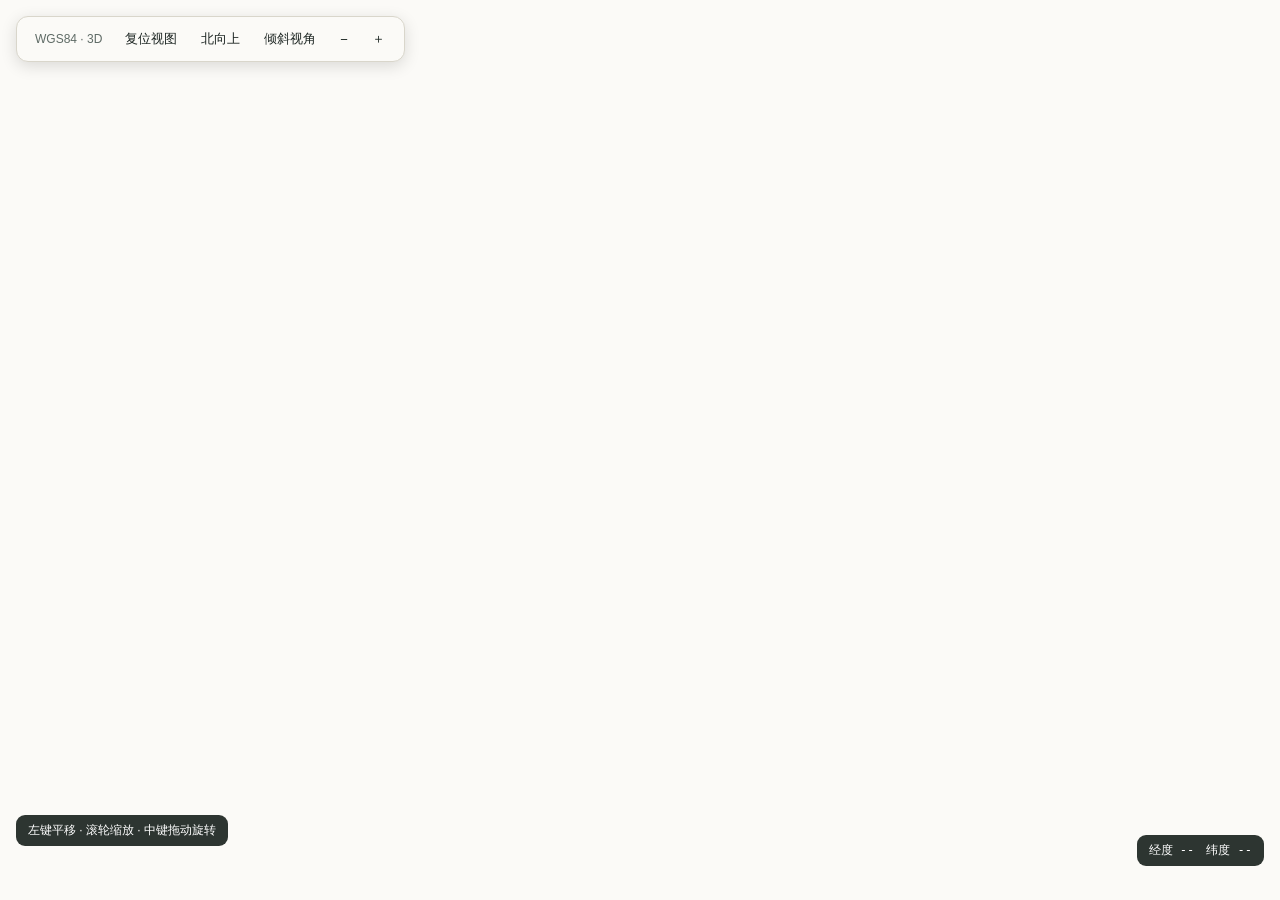
==== assets/cesium/index.html @ 0ca5a637 "Add Cesium 3D terrain preview with WGS84 mode switching Keep Painter-based 2D maps and add optional " ====
<!doctype html>
<html lang="zh-CN">
<head><meta charset="utf-8"><meta name="viewport" content="width=device-width,initial-scale=1">
<link rel="stylesheet" href="viewer.css">
<script src="compat.js"></script><script>window.CESIUM_BASE_URL=new URL('cesium/',location.href).href;</script>
<script src="cesium/Cesium.js"></script><script src="qrc:///qtwebchannel/qwebchannel.js"></script></head>
<body><div id="globe"></div>
<div class="tools"><span>WGS84 · 3D</span><button id="reset">复位视图</button><button id="north">北向上</button><button id="tilt">倾斜视角</button><button id="minus" aria-label="缩小">−</button><button id="plus" aria-label="放大">＋</button></div>
<div class="guide">左键平移 · 滚轮缩放 · 中键拖动旋转</div>
<div id="drawing" hidden>在地表点击两个对角点，Esc 取消</div>
<div id="coordinates">经度 --　纬度 --</div>
<script src="viewer.js"></script></body></html>
---- assets/cesium/viewer.css ----
:root{--surface:#fbfaf7;--text:#1b2421;--muted:#5f6b66;--accent:#0b6b5d;--border:#d9d6cb}
.cesium-viewer,.cesium-viewer-cesiumWidgetContainer,.cesium-widget,.cesium-widget canvas{width:100%;height:100%;position:relative;margin:0;padding:0;overflow:hidden;touch-action:none}.cesium-widget canvas{display:block}.cesium-viewer-bottom{position:absolute;bottom:0;z-index:1}.cesium-widget-credits{display:flex;align-items:center;flex-wrap:wrap;gap:4px;font:10px sans-serif}.cesium-widget-credits a{color:inherit}.cesium-credit-logoContainer img{max-height:18px}.cesium-credit-lightbox-overlay{position:absolute;inset:0;background:#0008;z-index:8}.cesium-credit-lightbox{margin:10vh auto;max-width:550px;background:var(--surface);padding:24px;border-radius:12px}.cesium-credit-expand-link{cursor:pointer}
html,body,#globe{width:100%;height:100%;margin:0;overflow:hidden;background:var(--surface);font:13px "Microsoft YaHei UI","Segoe UI",sans-serif;color:var(--text)}
.tools{position:absolute;top:16px;left:16px;display:flex;align-items:center;gap:6px;padding:6px 10px;border:1px solid var(--border);border-radius:12px;background:var(--surface);box-shadow:0 4px 16px #0002}
.tools span{padding:0 8px;color:var(--muted);font-size:12px}.tools button{font:inherit;color:var(--text);background:transparent;border:0;border-radius:7px;padding:7px 9px;cursor:pointer}.tools button:hover{background:color-mix(in srgb,var(--accent) 12%,transparent)}.tools button:focus-visible{outline:2px solid var(--accent)}
#coordinates,#drawing{position:absolute;right:16px;bottom:34px;padding:7px 12px;background:#0e1813dd;border-radius:9px;color:white;font:12px Consolas,"Microsoft YaHei UI",monospace;pointer-events:none}#drawing{top:70px;left:16px;right:auto;bottom:auto;font-family:"Microsoft YaHei UI",sans-serif}
.cesium-viewer-bottom{left:8px!important;right:8px!important}.cesium-credit-textContainer{font-size:10px!important}.cesium-widget-credits{color:var(--text)!important}
.guide{position:absolute;left:16px;bottom:54px;background:#0e1813dd;color:white;border-radius:9px;padding:7px 12px;font-size:12px;pointer-events:none}.tools button:hover{background:var(--border)}
@media(max-width:500px){.tools span{display:none}#coordinates{left:12px;right:auto;bottom:44px}}
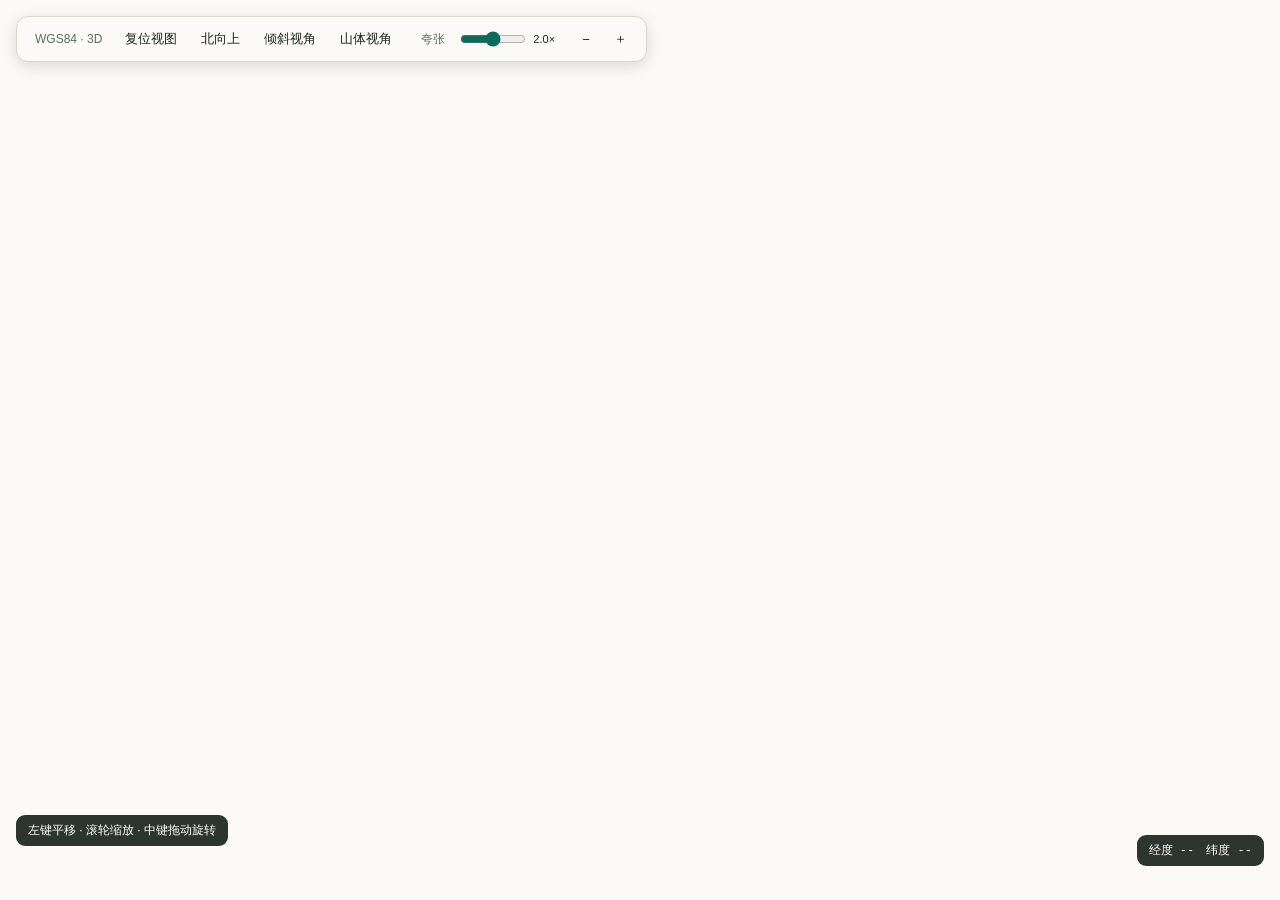
==== commit 4bf04200: "Add Mars3D preview and preserve terrain visualization state Add the optional Mars3D viewer with bund" ====
--- a/assets/cesium/index.html
+++ b/assets/cesium/index.html
@@ -3,9 +3,9 @@
 <head><meta charset="utf-8"><meta name="viewport" content="width=device-width,initial-scale=1">
 <link rel="stylesheet" href="viewer.css">
 <script src="compat.js"></script><script>window.CESIUM_BASE_URL=new URL('cesium/',location.href).href;</script>
-<script src="cesium/Cesium.js"></script><script src="qrc:///qtwebchannel/qwebchannel.js"></script></head>
+<script src="cesium/Cesium.js"></script><script src="qrc:///qtwebchannel/qwebchannel.js"></script><script src="terrain-visual.js"></script></head>
 <body><div id="globe"></div>
-<div class="tools"><span>WGS84 · 3D</span><button id="reset">复位视图</button><button id="north">北向上</button><button id="tilt">倾斜视角</button><button id="minus" aria-label="缩小">−</button><button id="plus" aria-label="放大">＋</button></div>
+<div class="tools"><span>WGS84 · 3D</span><button id="reset">复位视图</button><button id="north">北向上</button><button id="tilt">倾斜视角</button><button id="terrain">山体视角</button><label class="exag"><span>夸张</span><input id="exaggeration" type="range" min="1" max="3" step="0.1" value="2"><b id="exagValue">2.0×</b></label><button id="minus" aria-label="缩小">−</button><button id="plus" aria-label="放大">＋</button></div>
 <div class="guide">左键平移 · 滚轮缩放 · 中键拖动旋转</div>
 <div id="drawing" hidden>在地表点击两个对角点，Esc 取消</div>
 <div id="coordinates">经度 --　纬度 --</div>
--- a/assets/cesium/viewer.css
+++ b/assets/cesium/viewer.css
@@ -2,8 +2,9 @@
 .cesium-viewer,.cesium-viewer-cesiumWidgetContainer,.cesium-widget,.cesium-widget canvas{width:100%;height:100%;position:relative;margin:0;padding:0;overflow:hidden;touch-action:none}.cesium-widget canvas{display:block}.cesium-viewer-bottom{position:absolute;bottom:0;z-index:1}.cesium-widget-credits{display:flex;align-items:center;flex-wrap:wrap;gap:4px;font:10px sans-serif}.cesium-widget-credits a{color:inherit}.cesium-credit-logoContainer img{max-height:18px}.cesium-credit-lightbox-overlay{position:absolute;inset:0;background:#0008;z-index:8}.cesium-credit-lightbox{margin:10vh auto;max-width:550px;background:var(--surface);padding:24px;border-radius:12px}.cesium-credit-expand-link{cursor:pointer}
 html,body,#globe{width:100%;height:100%;margin:0;overflow:hidden;background:var(--surface);font:13px "Microsoft YaHei UI","Segoe UI",sans-serif;color:var(--text)}
 .tools{position:absolute;top:16px;left:16px;display:flex;align-items:center;gap:6px;padding:6px 10px;border:1px solid var(--border);border-radius:12px;background:var(--surface);box-shadow:0 4px 16px #0002}
-.tools span{padding:0 8px;color:var(--muted);font-size:12px}.tools button{font:inherit;color:var(--text);background:transparent;border:0;border-radius:7px;padding:7px 9px;cursor:pointer}.tools button:hover{background:color-mix(in srgb,var(--accent) 12%,transparent)}.tools button:focus-visible{outline:2px solid var(--accent)}
+.tools span{padding:0 8px;color:var(--muted);font-size:12px}.tools button{font:inherit;color:var(--text);background:transparent;border:0;border-radius:7px;padding:7px 9px;cursor:pointer}.tools button:hover{background:color-mix(in srgb,var(--accent) 12%,transparent)}.tools button:focus-visible{outline:2px solid var(--accent)}.tools button.active{background:rgba(11,107,93,.16);color:var(--accent)}.tools label.exag{display:flex;align-items:center;gap:5px;padding:0 6px;color:var(--muted);font-size:11px;white-space:nowrap}.tools label.exag input{width:66px;accent-color:var(--accent)}.tools label.exag b{font-weight:400;color:var(--text);min-width:28px}
 #coordinates,#drawing{position:absolute;right:16px;bottom:34px;padding:7px 12px;background:#0e1813dd;border-radius:9px;color:white;font:12px Consolas,"Microsoft YaHei UI",monospace;pointer-events:none}#drawing{top:70px;left:16px;right:auto;bottom:auto;font-family:"Microsoft YaHei UI",sans-serif}
 .cesium-viewer-bottom{left:8px!important;right:8px!important}.cesium-credit-textContainer{font-size:10px!important}.cesium-widget-credits{color:var(--text)!important}
 .guide{position:absolute;left:16px;bottom:54px;background:#0e1813dd;color:white;border-radius:9px;padding:7px 12px;font-size:12px;pointer-events:none}.tools button:hover{background:var(--border)}
+@media(max-width:900px){.tools label.exag{display:none}}
 @media(max-width:500px){.tools span{display:none}#coordinates{left:12px;right:auto;bottom:44px}}
